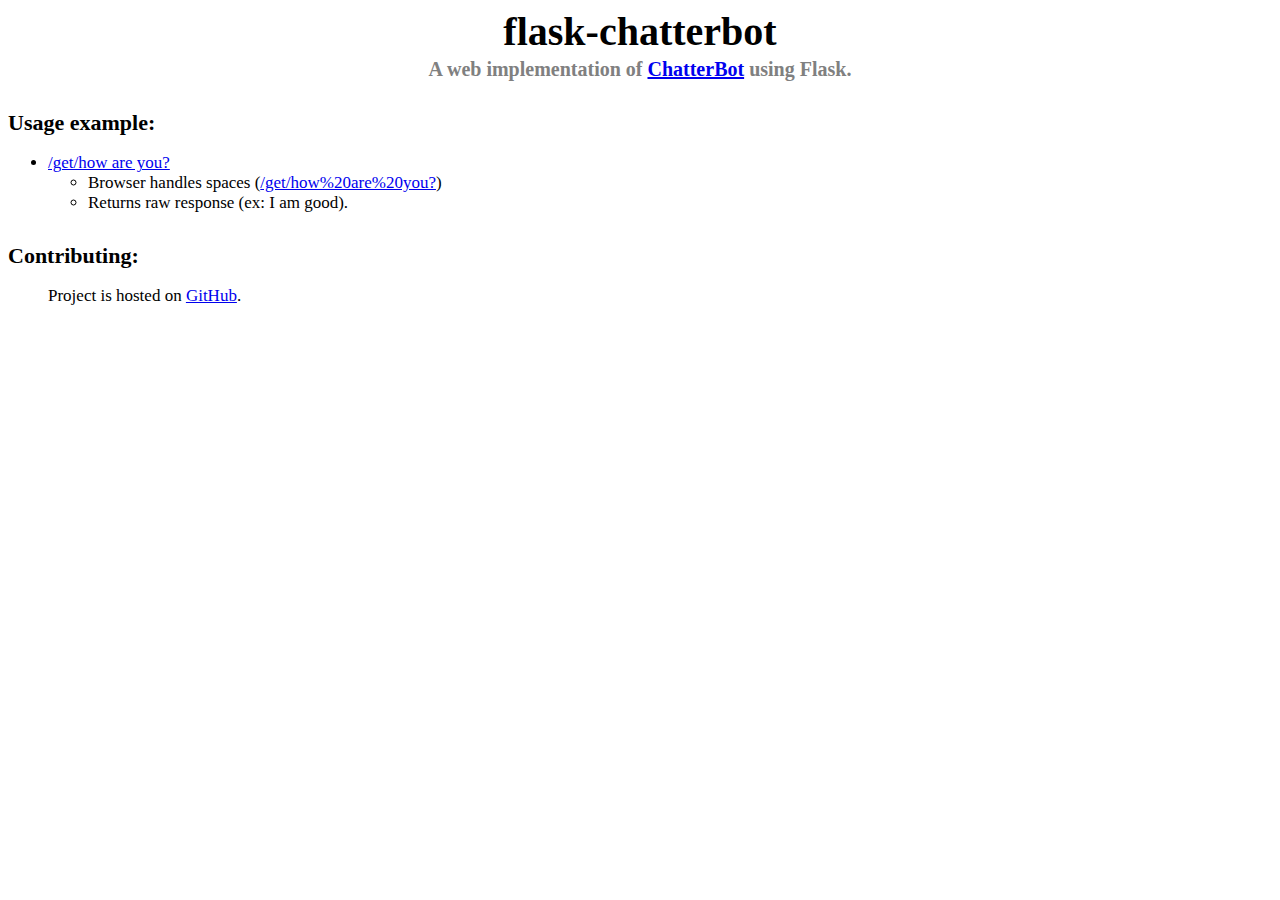
==== templates/index.html @ ace4cfd4 "For sachin - newly spawned bot" ====
<!DOCTYPE html>
<html>
<head>
<link rel="stylesheet" type="text/css" href="/static/style.css">
</head>
<body>

<h1>flask-chatterbot</h1>
<h3>A web implementation of <a href="https://github.com/gunthercox/ChatterBot">ChatterBot</a> using Flask.</h3>

<p>
<h4>Usage example:</h4>
<ul>
  <li><a href="/get/how are you?">/get/how are you?</a></li>
  <ul><li>Browser handles spaces (<a href="/get/how%20are%20you?">/get/how%20are%20you?</a>)</li>
      <li>Returns raw response (ex: I am good).</li></ul>
  </ul>
</p>

<p>
<h4>Contributing:</h4>
<ul>
Project is hosted on <a href="https://github.com/chamkank/flask-chatterbot">GitHub</a>.
</ul>
</p>


</body>
</html>
---- static/style.css ----
body {
    font-family: Garamond;
}

h1 {
    color: black;
    margin-bottom: 0;
    margin-top: 0;
    text-align: center;
    font-size: 40px;
}

h3 {
    color: gray;
    font-size: 20px;
    margin-top: 3px;
    text-align: center;
}

h4 {
    margin-bottom: 0px;
    font-size: 22px;
}

p {
    font-family: Georgia;
    font-size: 18px;
}

ul {
    font-size: 17px;
}
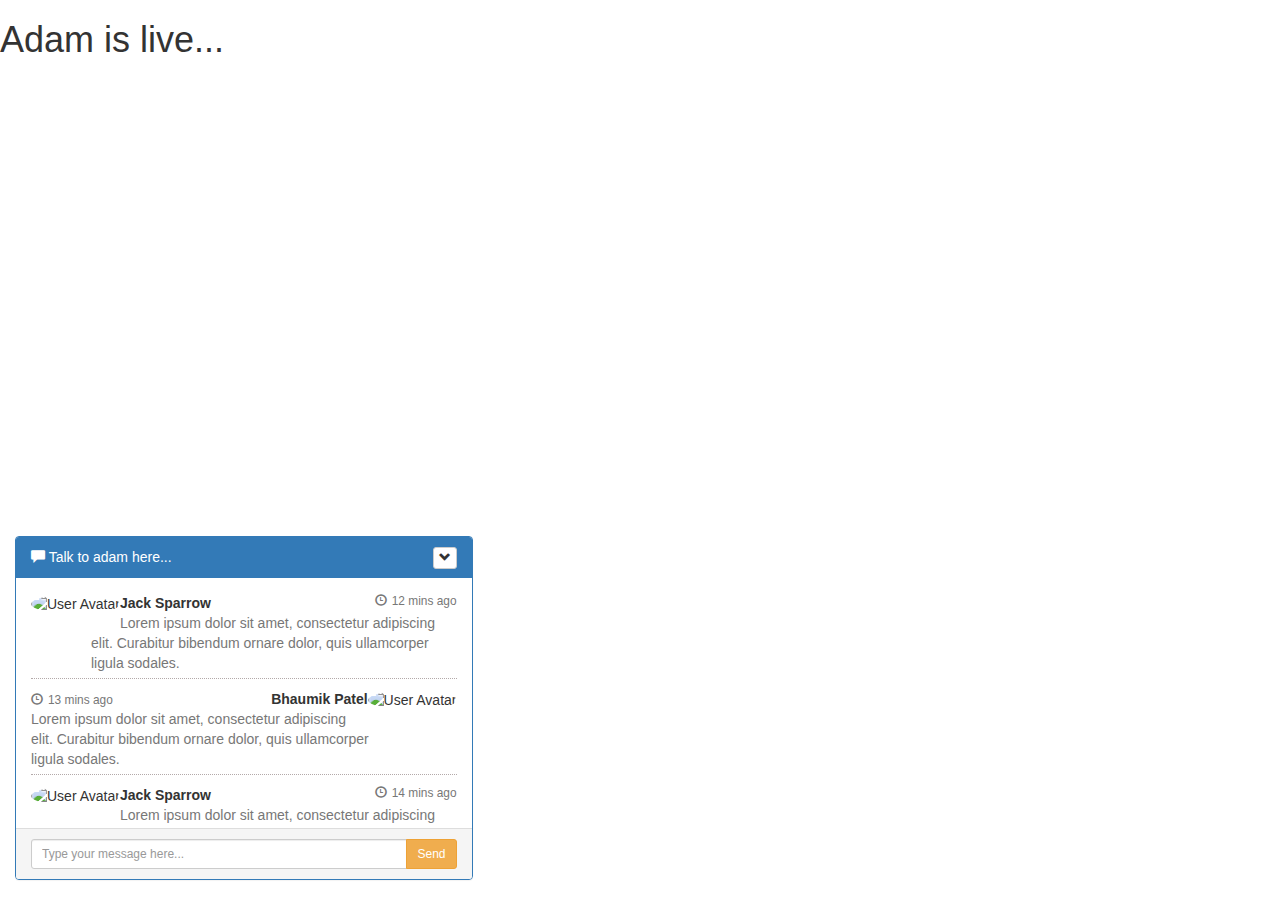
==== commit 200466f8: "Update index.html" ====
--- a/templates/index.html
+++ b/templates/index.html
@@ -1,30 +1,190 @@
 <!DOCTYPE html>
 <html>
 <head>
-<link rel="stylesheet" type="text/css" href="/static/style.css">
+<link rel="stylesheet" type="text/css" href="{{url_for('static', filename='adam.css')}}">
+<!-- Latest compiled and minified CSS -->
+<link rel="stylesheet" href="https://maxcdn.bootstrapcdn.com/bootstrap/3.3.7/css/bootstrap.min.css">
+
+<!-- Optional theme -->
+<!-- <link rel="stylesheet" href="D:\For sachin\adam\resources\bootstrap-3.2.0\dist\css\bootstrap-theme.min.css"> -->
+<link rel="script" href="https://maxcdn.bootstrapcdn.com/bootstrap/3.3.7/js/bootstrap.min.js">
+
+<!-- Latest compiled and minified JavaScript 
+<script src="D:\For sachin\adam\resources\bootstrap-3.2.0\dist\js\bootstrap.min.js"></script>-->
+
+<script src="https://cdnjs.cloudflare.com/ajax/libs/jquery/3.2.1/jquery.min.js"></script>
+<script>
+var send = function(){
+	alert(document.getElementById("btn-input").value);
+	$.get("http://127.0.0.1:5000/get/how%20are%20you?", function(data, status){
+        alert("Data: " + data + "\nStatus: " + status);
+    });
+	
+}
+</script>
+<style>
+.container
+{
+	position: absolute;
+    bottom: 0;
+    left: 0;
+}
+.chat
+{
+    list-style: none;
+    margin: 0;
+    padding: 0;
+}
+
+.chat li
+{
+    margin-bottom: 10px;
+    padding-bottom: 5px;
+    border-bottom: 1px dotted #B3A9A9;
+}
+
+.chat li.left .chat-body
+{
+    margin-left: 60px;
+}
+
+.chat li.right .chat-body
+{
+    margin-right: 60px;
+}
+
+
+.chat li .chat-body p
+{
+    margin: 0;
+    color: #777777;
+}
+
+.panel .slidedown .glyphicon, .chat .glyphicon
+{
+    margin-right: 5px;
+}
+
+.panel-body
+{
+    overflow-y: scroll;
+    height: 250px;
+}
+
+::-webkit-scrollbar-track
+{
+    -webkit-box-shadow: inset 0 0 6px rgba(0,0,0,0.3);
+    background-color: #F5F5F5;
+}
+
+::-webkit-scrollbar
+{
+    width: 12px;
+    background-color: #F5F5F5;
+}
+
+::-webkit-scrollbar-thumb
+{
+    -webkit-box-shadow: inset 0 0 6px rgba(0,0,0,.3);
+    background-color: #555;
+}
+</style>
 </head>
+
 <body>
 
-<h1>flask-chatterbot</h1>
-<h3>A web implementation of <a href="https://github.com/gunthercox/ChatterBot">ChatterBot</a> using Flask.</h3>
+<div>
+<h1>Adam is live...</h1>
+</div>
 
-<p>
-<h4>Usage example:</h4>
-<ul>
-  <li><a href="/get/how are you?">/get/how are you?</a></li>
-  <ul><li>Browser handles spaces (<a href="/get/how%20are%20you?">/get/how%20are%20you?</a>)</li>
-      <li>Returns raw response (ex: I am good).</li></ul>
-  </ul>
-</p>
-
-<p>
-<h4>Contributing:</h4>
-<ul>
-Project is hosted on <a href="https://github.com/chamkank/flask-chatterbot">GitHub</a>.
-</ul>
-</p>
+<div class="container">
+    <div class="row">
+        <div class="col-md-5">
+            <div class="panel panel-primary">
+                <div class="panel-heading" id="accordion">
+                    <span class="glyphicon glyphicon-comment"></span> Talk to adam here...
+                    <div class="btn-group pull-right">
+                        <a type="button" class="btn btn-default btn-xs" data-toggle="collapse" data-parent="#accordion" href="#collapseOne">
+                            <span class="glyphicon glyphicon-chevron-down"></span>
+                        </a>
+                    </div>
+                </div>
+            <div class="panel-collapse" id="collapseOne">
+                <div class="panel-body">
+                    <ul class="chat">
+                        <li class="left clearfix"><span class="chat-img pull-left">
+                            <img src="http://placehold.it/50/55C1E7/fff&text=U" alt="User Avatar" class="img-circle" />
+                        </span>
+                            <div class="chat-body clearfix">
+                                <div class="header">
+                                    <strong class="primary-font">Jack Sparrow</strong> <small class="pull-right text-muted">
+                                        <span class="glyphicon glyphicon-time"></span>12 mins ago</small>
+                                </div>
+                                <p>
+                                    Lorem ipsum dolor sit amet, consectetur adipiscing elit. Curabitur bibendum ornare
+                                    dolor, quis ullamcorper ligula sodales.
+                                </p>
+                            </div>
+                        </li>
+                        <li class="right clearfix"><span class="chat-img pull-right">
+                            <img src="http://placehold.it/50/FA6F57/fff&text=ME" alt="User Avatar" class="img-circle" />
+                        </span>
+                            <div class="chat-body clearfix">
+                                <div class="header">
+                                    <small class=" text-muted"><span class="glyphicon glyphicon-time"></span>13 mins ago</small>
+                                    <strong class="pull-right primary-font">Bhaumik Patel</strong>
+                                </div>
+                                <p>
+                                    Lorem ipsum dolor sit amet, consectetur adipiscing elit. Curabitur bibendum ornare
+                                    dolor, quis ullamcorper ligula sodales.
+                                </p>
+                            </div>
+                        </li>
+                        <li class="left clearfix"><span class="chat-img pull-left">
+                            <img src="http://placehold.it/50/55C1E7/fff&text=U" alt="User Avatar" class="img-circle" />
+                        </span>
+                            <div class="chat-body clearfix">
+                                <div class="header">
+                                    <strong class="primary-font">Jack Sparrow</strong> <small class="pull-right text-muted">
+                                        <span class="glyphicon glyphicon-time"></span>14 mins ago</small>
+                                </div>
+                                <p>
+                                    Lorem ipsum dolor sit amet, consectetur adipiscing elit. Curabitur bibendum ornare
+                                    dolor, quis ullamcorper ligula sodales.
+                                </p>
+                            </div>
+                        </li>
+                        <li class="right clearfix"><span class="chat-img pull-right">
+                            <img src="http://placehold.it/50/FA6F57/fff&text=ME" alt="User Avatar" class="img-circle" />
+                        </span>
+                            <div class="chat-body clearfix">
+                                <div class="header">
+                                    <small class=" text-muted"><span class="glyphicon glyphicon-time"></span>15 mins ago</small>
+                                    <strong class="pull-right primary-font">Bhaumik Patel</strong>
+                                </div>
+                                <p>
+                                    Lorem ipsum dolor sit amet, consectetur adipiscing elit. Curabitur bibendum ornare
+                                    dolor, quis ullamcorper ligula sodales.
+                                </p>
+                            </div>
+                        </li>
+                    </ul>
+                </div>
+                <div class="panel-footer">
+                    <div class="input-group">
+                        <input id="btn-input" type="text" class="form-control input-sm" placeholder="Type your message here..." />
+                        <span class="input-group-btn">
+                            <button class="btn btn-warning btn-sm" id="btn-chat" onclick="send()">
+                                Send</button>
+                        </span>
+                    </div>
+                </div>
+            </div>
+            </div>
+        </div>
+	</div>
+</div>
 
 
 </body>
 </html>
-
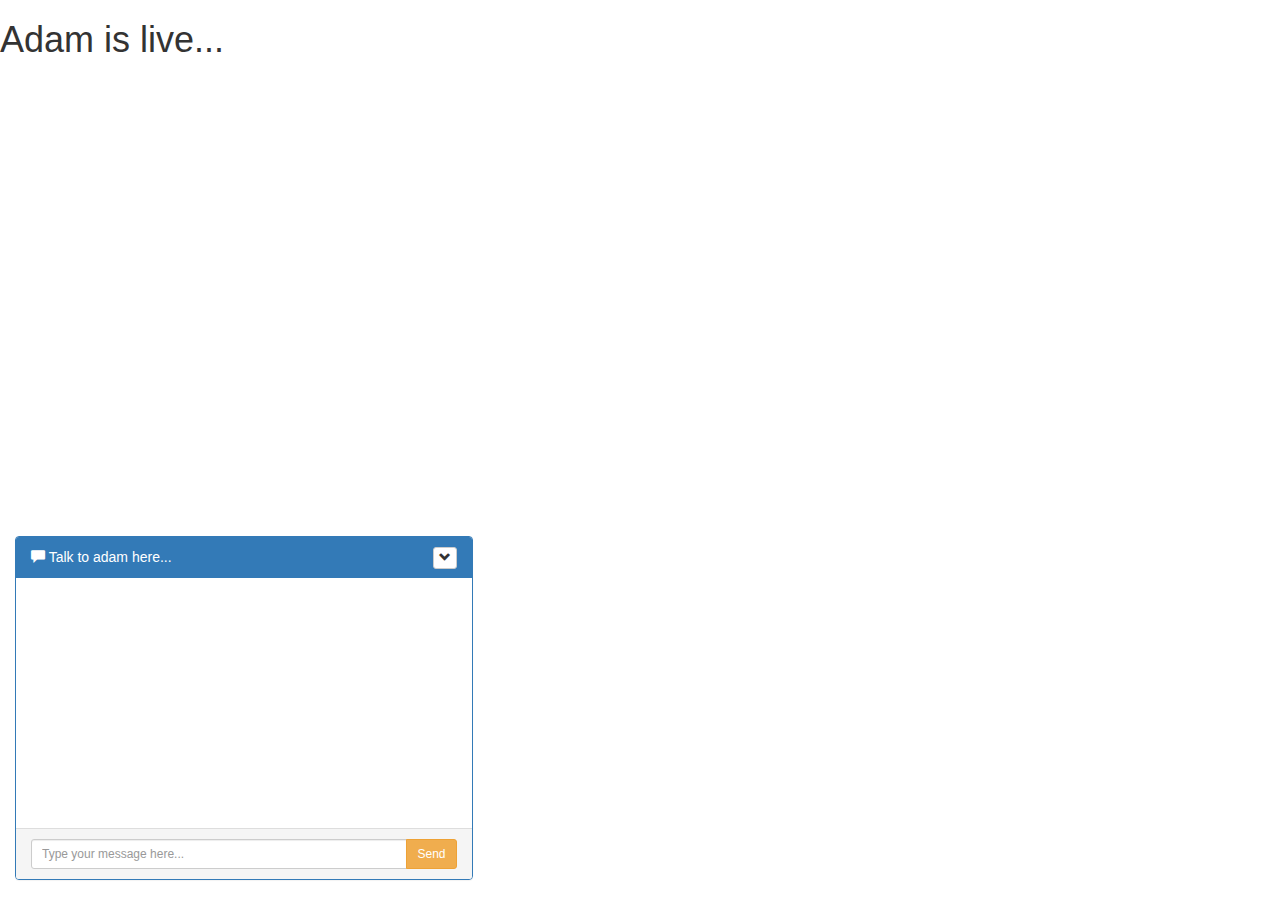
==== commit 79efc377: "bot ui with flask" ====
--- a/templates/index.html
+++ b/templates/index.html
@@ -1,7 +1,6 @@
 <!DOCTYPE html>
 <html>
 <head>
-<link rel="stylesheet" type="text/css" href="{{url_for('static', filename='adam.css')}}">
 <!-- Latest compiled and minified CSS -->
 <link rel="stylesheet" href="https://maxcdn.bootstrapcdn.com/bootstrap/3.3.7/css/bootstrap.min.css">
 
@@ -14,13 +13,32 @@
 
 <script src="https://cdnjs.cloudflare.com/ajax/libs/jquery/3.2.1/jquery.min.js"></script>
 <script>
+var displayIpMessage = function(msg){
+	var el = '<li class="left clearfix">    <span class="chat-img pull-left"> <img src="http://placehold.it/50/55C1E7/fff&text=U" alt="UserAvatar" class="img-circle" />    </span>    <div class="chat-body clearfix">         <div class="header">             <strong class="primary-font">Adam</strong> <small class="pull-right text-muted">                <span class="glyphicon glyphicon-time"><span>12mins ago</small>        </div>        <p class="content">            '+msg+'        </p>    </div></li>'
+	$(el).appendTo(".chat");
+$('.panel-body').animate({ scrollTop: 		$('.panel-body').prop('scrollHeight')}, 1000);
+}
+
+var displayOpMessage = function(msg){
+	var el = '<li class="right clearfix">    <span class="chat-img pull-right">        <img src="http://placehold.it/50/FA6F57/fff&text=ME"alt="User Avatar" class="img-circle" />    </span>    <div class="chat-body clearfix">        <div class="header">           <small class=" text-muted"><span class="glyphicon glyphicon-time"></span>13 mins ago</small>            <strong class="pull-right primary font">You</strong>        </div>        <p class="content pull-right">            '+msg+'        </p>    </div></li>'
+	$(el).appendTo(".chat");
+	$('.panel-body').animate({ scrollTop: 		$('.panel-body').prop('scrollHeight')}, 1000);
+}
+
 var send = function(){
-	alert(document.getElementById("btn-input").value);
-	$.get("http://127.0.0.1:5000/get/how%20are%20you?", function(data, status){
-        alert("Data: " + data + "\nStatus: " + status);
+	var msg = document.getElementById("btn-input").value;
+	displayIpMessage(msg);
+        document.getElementById("btn-input").value = "";
+	$.get("http://127.0.0.1:5000/get/" + msg, function(data, status){
+        displayOpMessage(data);
     });
-	
 }
+
+$(document).keypress(function(e) {
+    if(e.which == 13) {
+        send();
+    }
+});
 </script>
 <style>
 .container
@@ -35,54 +53,44 @@
     margin: 0;
     padding: 0;
 }
-
 .chat li
 {
     margin-bottom: 10px;
     padding-bottom: 5px;
     border-bottom: 1px dotted #B3A9A9;
 }
-
 .chat li.left .chat-body
 {
     margin-left: 60px;
 }
-
 .chat li.right .chat-body
 {
     margin-right: 60px;
 }
-
-
 .chat li .chat-body p
 {
     margin: 0;
     color: #777777;
 }
-
 .panel .slidedown .glyphicon, .chat .glyphicon
 {
     margin-right: 5px;
 }
-
 .panel-body
 {
     overflow-y: scroll;
     height: 250px;
 }
-
 ::-webkit-scrollbar-track
 {
     -webkit-box-shadow: inset 0 0 6px rgba(0,0,0,0.3);
     background-color: #F5F5F5;
 }
-
 ::-webkit-scrollbar
 {
     width: 12px;
     background-color: #F5F5F5;
 }
-
 ::-webkit-scrollbar-thumb
 {
     -webkit-box-shadow: inset 0 0 6px rgba(0,0,0,.3);
@@ -112,62 +120,7 @@
             <div class="panel-collapse" id="collapseOne">
                 <div class="panel-body">
                     <ul class="chat">
-                        <li class="left clearfix"><span class="chat-img pull-left">
-                            <img src="http://placehold.it/50/55C1E7/fff&text=U" alt="User Avatar" class="img-circle" />
-                        </span>
-                            <div class="chat-body clearfix">
-                                <div class="header">
-                                    <strong class="primary-font">Jack Sparrow</strong> <small class="pull-right text-muted">
-                                        <span class="glyphicon glyphicon-time"></span>12 mins ago</small>
-                                </div>
-                                <p>
-                                    Lorem ipsum dolor sit amet, consectetur adipiscing elit. Curabitur bibendum ornare
-                                    dolor, quis ullamcorper ligula sodales.
-                                </p>
-                            </div>
-                        </li>
-                        <li class="right clearfix"><span class="chat-img pull-right">
-                            <img src="http://placehold.it/50/FA6F57/fff&text=ME" alt="User Avatar" class="img-circle" />
-                        </span>
-                            <div class="chat-body clearfix">
-                                <div class="header">
-                                    <small class=" text-muted"><span class="glyphicon glyphicon-time"></span>13 mins ago</small>
-                                    <strong class="pull-right primary-font">Bhaumik Patel</strong>
-                                </div>
-                                <p>
-                                    Lorem ipsum dolor sit amet, consectetur adipiscing elit. Curabitur bibendum ornare
-                                    dolor, quis ullamcorper ligula sodales.
-                                </p>
-                            </div>
-                        </li>
-                        <li class="left clearfix"><span class="chat-img pull-left">
-                            <img src="http://placehold.it/50/55C1E7/fff&text=U" alt="User Avatar" class="img-circle" />
-                        </span>
-                            <div class="chat-body clearfix">
-                                <div class="header">
-                                    <strong class="primary-font">Jack Sparrow</strong> <small class="pull-right text-muted">
-                                        <span class="glyphicon glyphicon-time"></span>14 mins ago</small>
-                                </div>
-                                <p>
-                                    Lorem ipsum dolor sit amet, consectetur adipiscing elit. Curabitur bibendum ornare
-                                    dolor, quis ullamcorper ligula sodales.
-                                </p>
-                            </div>
-                        </li>
-                        <li class="right clearfix"><span class="chat-img pull-right">
-                            <img src="http://placehold.it/50/FA6F57/fff&text=ME" alt="User Avatar" class="img-circle" />
-                        </span>
-                            <div class="chat-body clearfix">
-                                <div class="header">
-                                    <small class=" text-muted"><span class="glyphicon glyphicon-time"></span>15 mins ago</small>
-                                    <strong class="pull-right primary-font">Bhaumik Patel</strong>
-                                </div>
-                                <p>
-                                    Lorem ipsum dolor sit amet, consectetur adipiscing elit. Curabitur bibendum ornare
-                                    dolor, quis ullamcorper ligula sodales.
-                                </p>
-                            </div>
-                        </li>
+                        
                     </ul>
                 </div>
                 <div class="panel-footer">
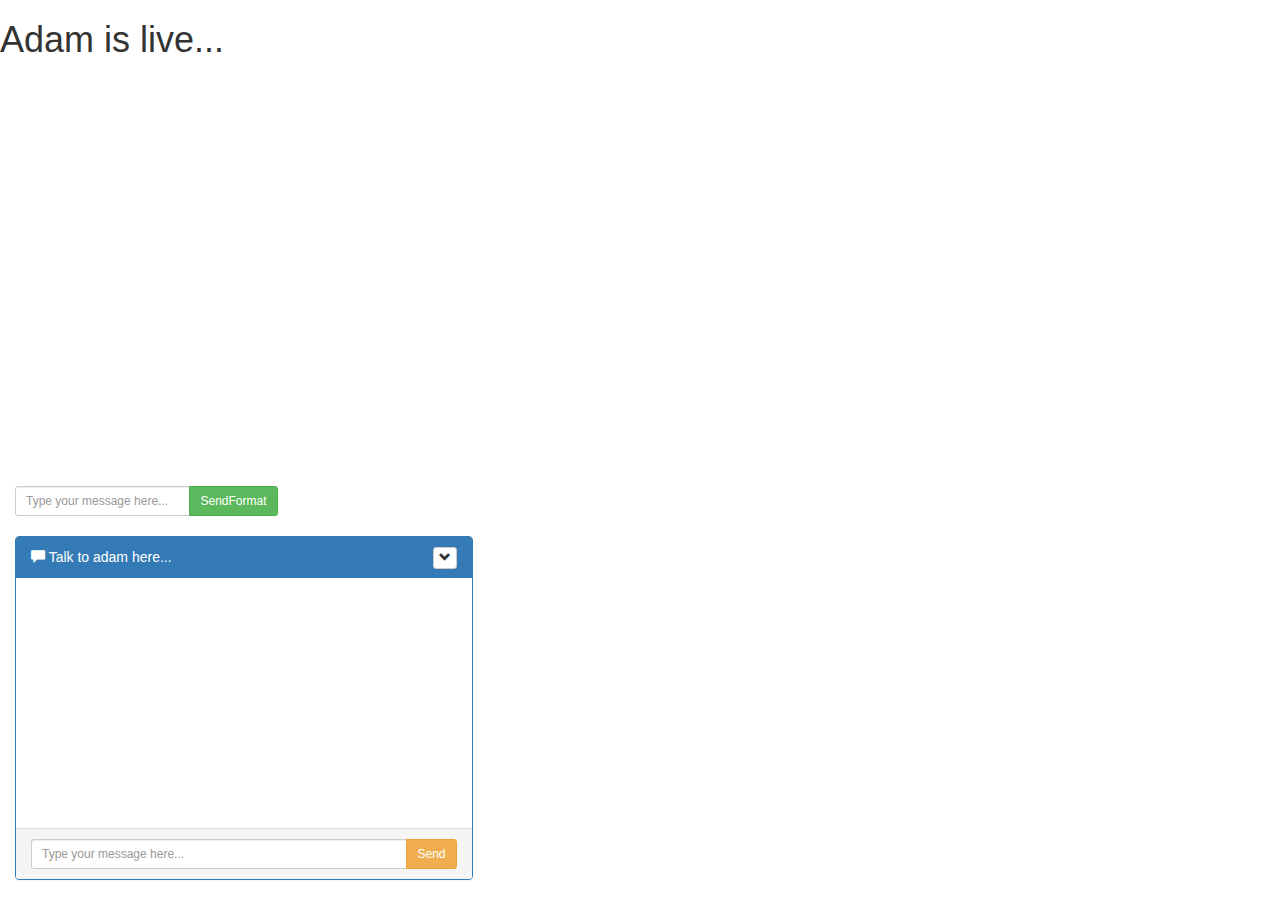
==== commit 39b9156d: "updated index.html with sendFormat functionality" ====
--- a/templates/index.html
+++ b/templates/index.html
@@ -13,6 +13,7 @@
 
 <script src="https://cdnjs.cloudflare.com/ajax/libs/jquery/3.2.1/jquery.min.js"></script>
 <script>
+
 var displayIpMessage = function(msg){
 	var el = '<li class="left clearfix">    <span class="chat-img pull-left"> <img src="http://placehold.it/50/55C1E7/fff&text=U" alt="UserAvatar" class="img-circle" />    </span>    <div class="chat-body clearfix">         <div class="header">             <strong class="primary-font">Adam</strong> <small class="pull-right text-muted">                <span class="glyphicon glyphicon-time"><span>12mins ago</small>        </div>        <p class="content">            '+msg+'        </p>    </div></li>'
 	$(el).appendTo(".chat");
@@ -33,7 +34,12 @@
         displayOpMessage(data);
     });
 }
-
+var sendFormat = function(){
+	var msg = encodeURI(document.getElementById("format-input").value);
+    
+	$.get("http://127.0.0.1:5000/getFormat/" + msg, function(data, status){
+    });
+}
 $(document).keypress(function(e) {
     if(e.which == 13) {
         send();
@@ -72,25 +78,30 @@
     margin: 0;
     color: #777777;
 }
+
 .panel .slidedown .glyphicon, .chat .glyphicon
 {
     margin-right: 5px;
 }
+
 .panel-body
 {
     overflow-y: scroll;
     height: 250px;
 }
+
 ::-webkit-scrollbar-track
 {
     -webkit-box-shadow: inset 0 0 6px rgba(0,0,0,0.3);
     background-color: #F5F5F5;
 }
+
 ::-webkit-scrollbar
 {
     width: 12px;
     background-color: #F5F5F5;
 }
+
 ::-webkit-scrollbar-thumb
 {
     -webkit-box-shadow: inset 0 0 6px rgba(0,0,0,.3);
@@ -106,6 +117,18 @@
 </div>
 
 <div class="container">
+	<div class="row" style="height:50px">
+        <div class="col-md-3">
+           
+                    <div class="input-group">
+                        <input id="format-input" type="text" class="form-control input-sm" placeholder="Type your message here..." />
+                        <span class="input-group-btn">
+								<button class="btn btn-success btn-sm" id="btn-format" onclick="sendFormat()">
+                                SendFormat</button>
+                        </span>
+                    </div>
+        </div>
+     </div>
     <div class="row">
         <div class="col-md-5">
             <div class="panel panel-primary">
@@ -120,7 +143,6 @@
             <div class="panel-collapse" id="collapseOne">
                 <div class="panel-body">
                     <ul class="chat">
-                        
                     </ul>
                 </div>
                 <div class="panel-footer">
